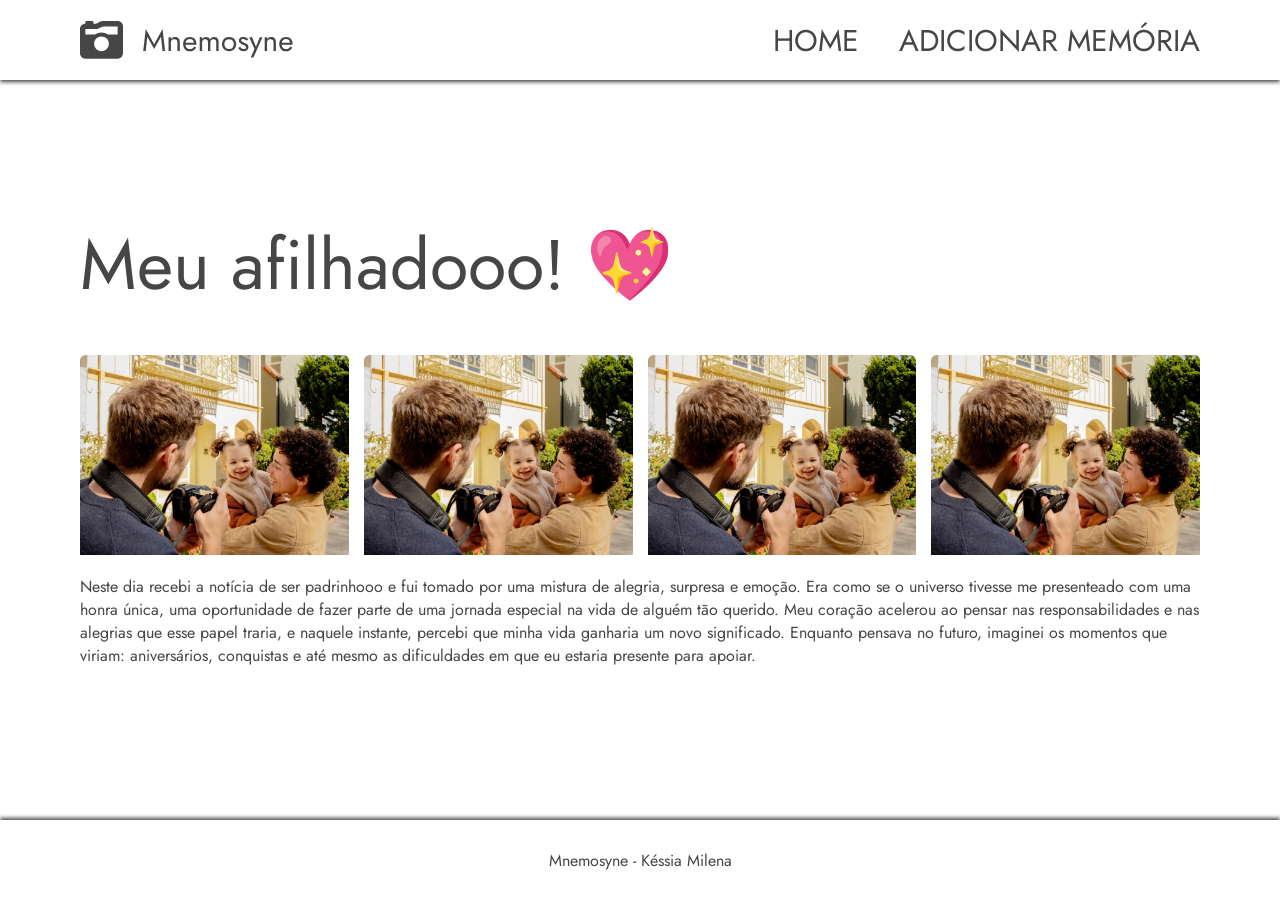
==== detalhes/detalhes.html @ d96d8ec7 "Criação das telas home e detalhes do projeto Mnemosyne." ====
<!DOCTYPE html>
<html lang="pt-br">
<head>
    <meta charset="UTF-8">
    <meta name="viewport" content="width=device-width, initial-scale=1.0">
    <title>Detalhes de memórias</title>

    <link rel="stylesheet" href="detalhes.css">
    <link rel="stylesheet" href="../assets/styles/global.css">
</head>
<body>
    <header class="app-header">
        <img src="../assets/icons/mnemosyne-logo.svg" alt="Logo do site Mnemosyne.">
        <nav class="links">
            <a href="#">home</a>
            <a href="#">adicionar memória</a>
        </nav>
    </header>
    <main class="app-main">
        <h1>Meu afilhadooo! 💖</h1>
        <div class="memory-container">
            <div class="card-imagem"></div>
            <div class="card-imagem"></div>
            <div class="card-imagem"></div>
            <div class="card-imagem"></div>
        </div>

        <div class="texto">
            <p>
                Neste dia recebi a notícia de ser padrinhooo e fui tomado por uma mistura de alegria, 
                surpresa e emoção. Era como se o universo tivesse me presenteado com uma honra única, 
                uma oportunidade de fazer parte de uma jornada especial na vida de alguém tão querido.
                Meu coração acelerou ao pensar nas responsabilidades e nas alegrias que esse papel traria, 
                e naquele instante, percebi que minha vida ganharia um novo significado.
                Enquanto pensava no futuro, imaginei os momentos que viriam: aniversários, conquistas e até 
                mesmo as dificuldades em que eu estaria presente para apoiar. 
            </p>
        </div>
    </main>
    <footer class="app-footer">
        <p>Mnemosyne - Késsia Milena</p>
    </footer>
</body>
</html>
---- detalhes/detalhes.css ----
.memory-container {
    display: flex;
    gap: 15px;
    margin-top: 20px;
}

.card-imagem {
    width: 500px;
    height: 200px;
    background-image: url("../assets/imgs/bg1.png");
    background-size: cover;
}

.texto {
    margin: 20px auto;
}
---- assets/styles/global.css ----
@import url('https://fonts.googleapis.com/css2?family=Jost:ital,wght@0,100..900;1,100..900&display=swap');

* {
    font-family: "Jost", sans-serif;

    margin: 0;
    padding: 0;

    color: #464646;
}

.app-header {
    height: 80px;

    display: flex; /* POSICIONA ELEMENTOS LADO A LADO*/
    justify-content: space-between; /*JOGA OS ELEMENTOS PARA OS CANTOS*/
    align-items: center; /*ALINHA VERTICALMENTE OS ELEMENTOS*/

    padding-left: 80px;
    padding-right: 80px;

    box-shadow: 0px 2px 4px #464646;
}

.app-footer {
    height: 80px;

    display: flex; /* POSICIONA ELEMENTOS LADO A LADO*/
    justify-content: center; /*JOGA OS ELEMENTOS PARA OS CANTOS*/
    align-items: center; /*ALINHA VERTICALMENTE OS ELEMENTOS*/

    padding-left: 80px;
    padding-right: 80px;

    box-shadow: 0px -2px 4px #464646;
}

.links a{
    font-size: 30px;
    text-decoration: none;
    padding-left: 35px;
    text-transform: uppercase;
}

.app-main {
    padding: 40px 80px;
}

h1 {
    font-size: 70px;
    font-weight: normal;
    margin-bottom: 40px;
}

body {
    display: flex;
    flex-direction: column;
    justify-content: space-between;
    min-height: 100vh;
}
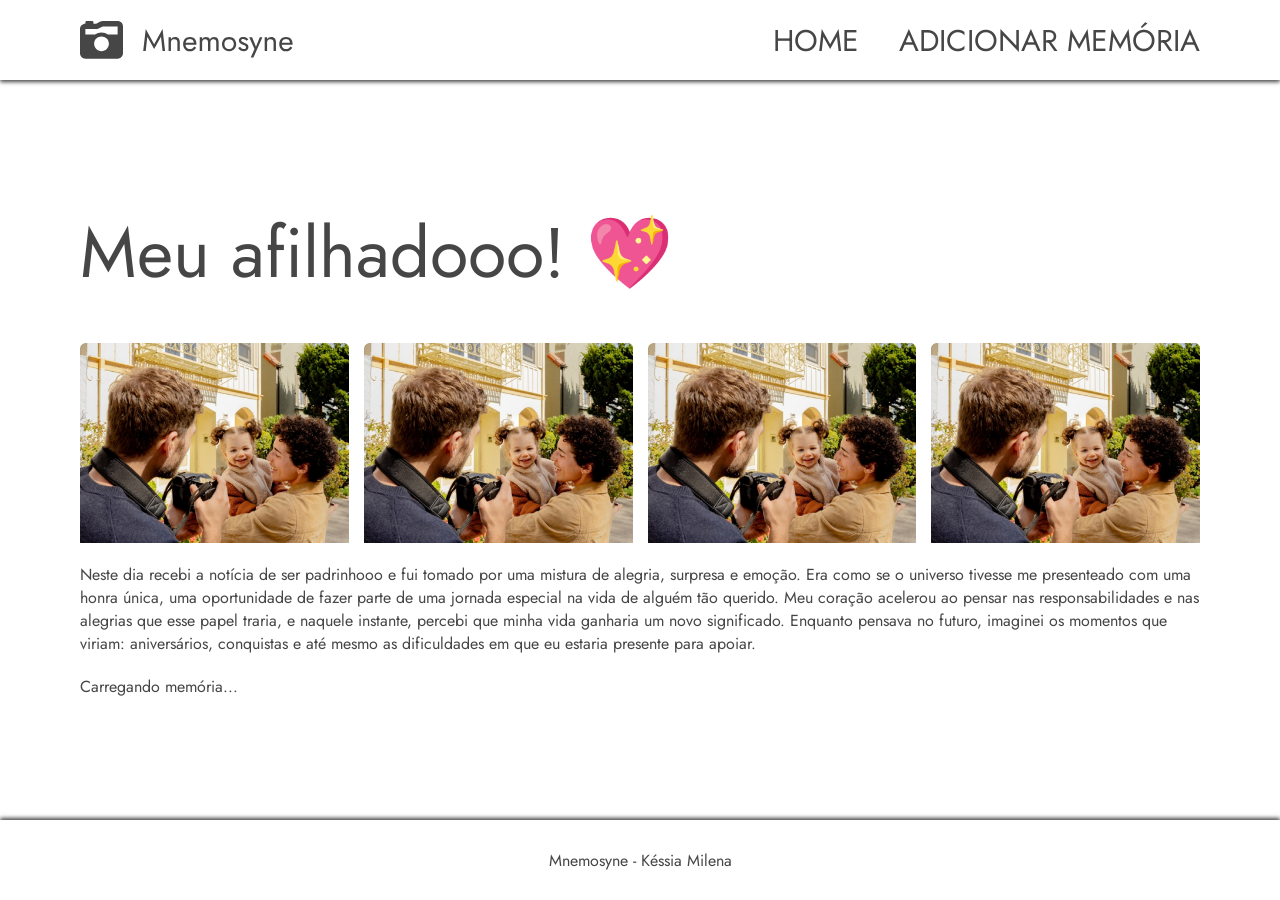
==== commit a0e6cbd7: ":boom: fix: Ajustes finais de alguns detalhes." ====
--- a/detalhes/detalhes.html
+++ b/detalhes/detalhes.html
@@ -36,6 +36,8 @@
                 mesmo as dificuldades em que eu estaria presente para apoiar. 
             </p>
         </div>
+
+        <p>Carregando memória...</p>
     </main>
     <footer class="app-footer">
         <p>Mnemosyne - Késsia Milena</p>
